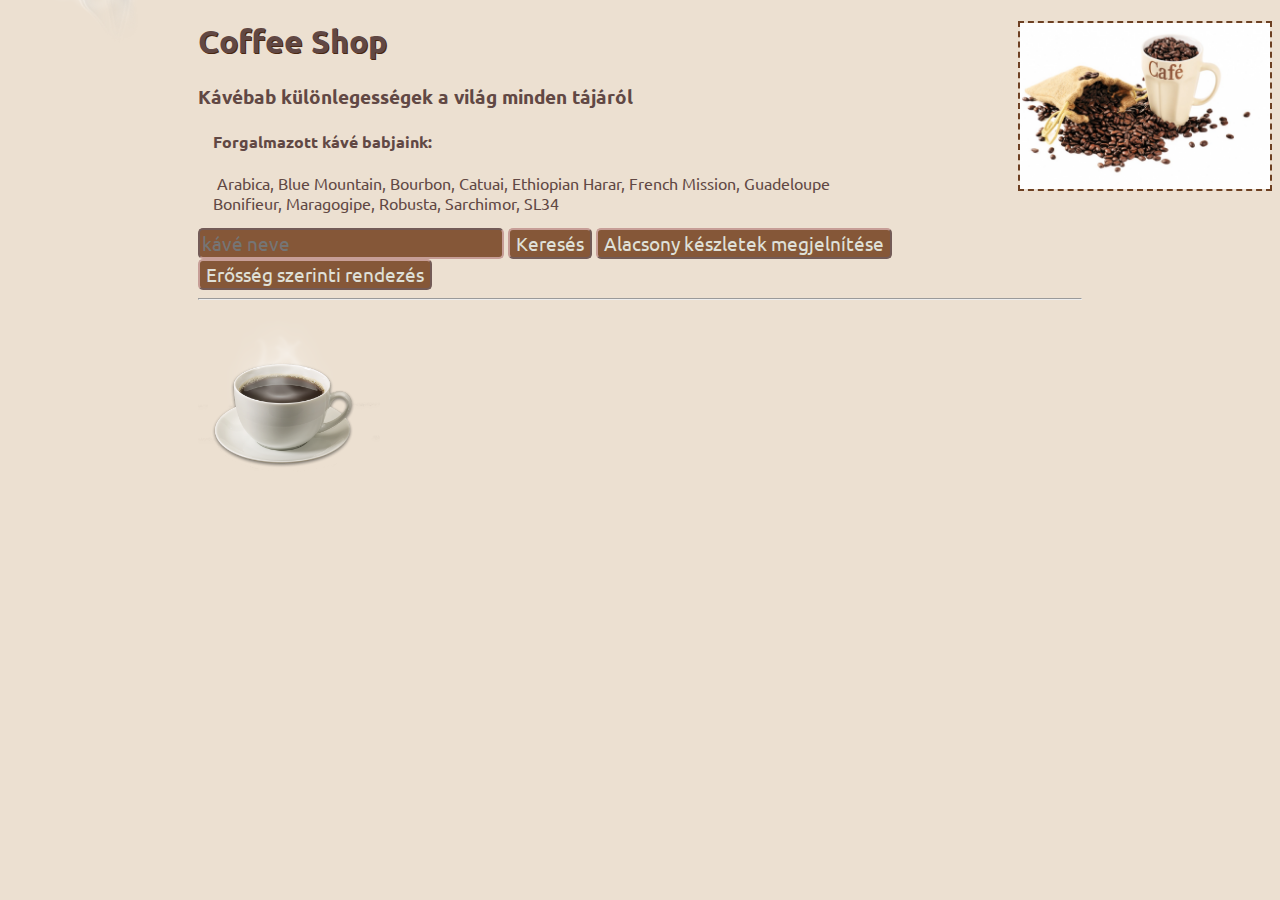
==== index.html @ 718f0cab "Rename 3.11_kavezo.html to index.html" ====
﻿<!DOCTYPE html>
<html>
<head>
	<meta charset="UTF-8">
	<title> </title>
<link type="text/css" rel="stylesheet" href="kavezo.css">
<link href="https://fonts.googleapis.com/css?family=Ubuntu:300i" rel="stylesheet">
</head>
<body>
<img src="beans.jpg" alt="beans" id="beans">

<div id="mainDiv">
	<h1> Coffee Shop<h1>
	<h3>Kávébab különlegességek a világ minden tájáról</h3>
	
	<div>
		<div id="StarterCoffeeList">
			<h4>Forgalmazott kávé babjaink:</h4>
			<span id="coffeeSpan"></span>
		</div>

		<span id="coffeeSpan"></span>
		<input type="text" placeholder="kávé neve" id="searchBox">
		<input type="button" value="Keresés" onclick="searchEngine()">
		
		<input type="button" value="Alacsony készletek megjelnítése" onclick="almostOutFunc()">
		<input type="button" value="Erősség szerinti rendezés" onclick="sotrSrtongnessFunc()">
		<hr>
		
		<div id="divLowStock">
		</div>
		
		<table>
			<thead>
				<tr id="Headers"></tr>
			</thead>
			<tbody id="foundRow">
			</tbody>
		</table>
	
		<div id="divStrongness" class="hiddenDiv">
			<span >
				<h5>Gyenge kávék:</h5>
					<ul id="weakUl">
					</ul>
			</span>
			<span >
				<h5>Közepes kávék:</h5>
					<ul id="mildUl">
					</ul>
			</span>
			<span >
				<h5>Erős kávék:</h5>
					<ul id="strongUl">
					</ul>
			</span>
		</div>
	</div>
</div>
<img src="steam3.png" alt="steam" id="steam">
<img src="cup.png" alt="cup" id="cup">

	<script type="text/javascript" src="kavezo.js">
	</script>
</body>
</html>
---- kavezo.css ----
﻿body{
	background-color:rgb(236,224,209);
	font-family: 'Ubuntu', sans-serif;
	color: rgb(97,72,68);
}
h1{
	text-shadow:1px 1px #492710;
		transition: all 5s;
	transition-timing-function: linear;
}
h1:hover{
	color:#db976d;
	text-shadow:1px 1px #492710;
	transition: all 2s;
	transition-timing-function: linear;
}

td, th{
	border: 1px solid #6d4022;
	border-radius: 5px;
	text-align:center;
	padding:3px;
}
tr:hover {
	background-color: #dbc1ac}

ul {
	list-style-image: url('CoffeeBeans.png');
}
table{
	width:35%;
	display:inline;
	display:inline;
	position: absolute;
	
}
input{
	font-family: 'Ubuntu', sans-serif;
	background-color:rgb(133,87,56);
	color:rgb(223,224,216);
	border-color:rgb(199,158,151);
	border-radius: 5px;
	font-size:120%;
	
}
.hiddenDiv{
	visibility:hidden;
}
.sortingSpan{
	visibility:visible;
	display:inline;
	width:350px;
}
#beans{
	float:right;
	width:250px;
	border: 2px solid #6d4022;
	border-style: dashed;
}
#cup{
	float:left;
	width:15%;
	position:absolute;
}
#steam{
	float:left;
	width:15%; 
	position:relative;
	animation-name:steaming;
	animation-duration:10s;
	top:-450px;
}
#StarterCoffeeList{
	margin:15px;
	
}
#mainDiv{
	margin:auto;
	width:70%;
	
	
}
#divLowStock{
	margin:15px 0;
	background-color:#dbc1ac;

}
#divStrongness{
	display:inline;
	position: absolute;
    right: 360px;
}

@keyframes steaming {
	0%{
		top:0;
	}
	1%{
		top:2px;
	}
	100%{
		top:-450px;
	}
}
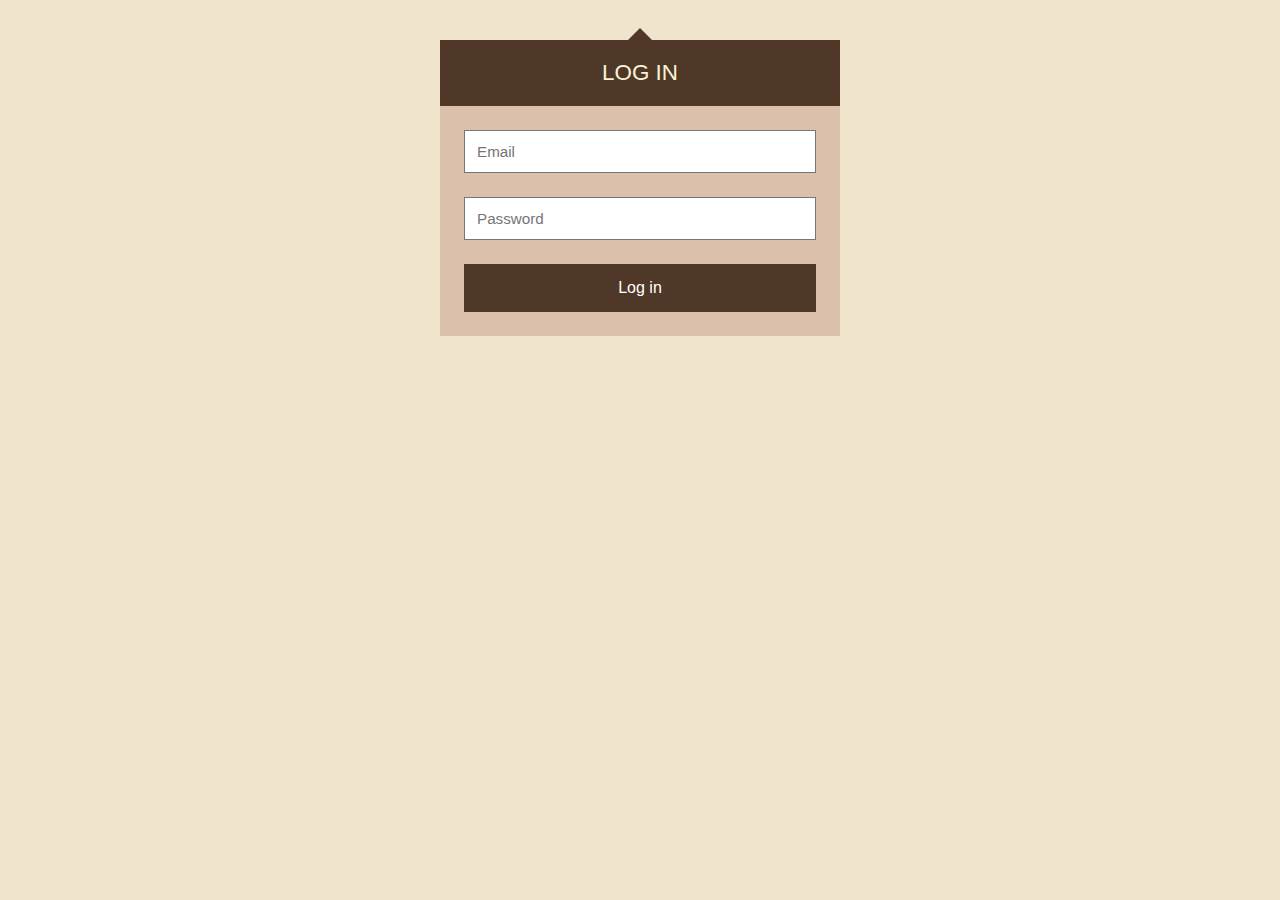
==== commit 3d28ab19: "Rename login.html to index.html" ====
--- a/index.html
+++ b/index.html
@@ -2,65 +2,31 @@
 <html>
 <head>
 	<meta charset="UTF-8">
-	<title> </title>
-<link type="text/css" rel="stylesheet" href="kavezo.css">
-<link href="https://fonts.googleapis.com/css?family=Ubuntu:300i" rel="stylesheet">
+	<title> Login</title>
+	<link type="text/css" rel="stylesheet" href="login.css">
 </head>
 <body>
-<img src="beans.jpg" alt="beans" id="beans">
 
-<div id="mainDiv">
-	<h1> Coffee Shop<h1>
-	<h3>Kávébab különlegességek a világ minden tájáról</h3>
-	
-	<div>
-		<div id="StarterCoffeeList">
-			<h4>Forgalmazott kávé babjaink:</h4>
-			<span id="coffeeSpan"></span>
-		</div>
+<div class="login">
+  
+  <div class="login-triangle">
+  </div>
+  <h2 class="login-header">Log in</h2>
+  
+  <form class="login-container" action="3.11_kavezo.html">
+    <p>
+      <input type="email" placeholder="Email">
+    </p>
+    <p>
+      <input type="password" placeholder="Password">
+    </p>
+    <p>
+      <input type="submit"  class="LoginBtn" value="Log in" /> 
+    </p>
+  </form>
+  </div>
 
-		<span id="coffeeSpan"></span>
-		<input type="text" placeholder="kávé neve" id="searchBox">
-		<input type="button" value="Keresés" onclick="searchEngine()">
-		
-		<input type="button" value="Alacsony készletek megjelnítése" onclick="almostOutFunc()">
-		<input type="button" value="Erősség szerinti rendezés" onclick="sotrSrtongnessFunc()">
-		<hr>
-		
-		<div id="divLowStock">
-		</div>
-		
-		<table>
-			<thead>
-				<tr id="Headers"></tr>
-			</thead>
-			<tbody id="foundRow">
-			</tbody>
-		</table>
-	
-		<div id="divStrongness" class="hiddenDiv">
-			<span >
-				<h5>Gyenge kávék:</h5>
-					<ul id="weakUl">
-					</ul>
-			</span>
-			<span >
-				<h5>Közepes kávék:</h5>
-					<ul id="mildUl">
-					</ul>
-			</span>
-			<span >
-				<h5>Erős kávék:</h5>
-					<ul id="strongUl">
-					</ul>
-			</span>
-		</div>
-	</div>
-</div>
-<img src="steam3.png" alt="steam" id="steam">
-<img src="cup.png" alt="cup" id="cup">
-
-	<script type="text/javascript" src="kavezo.js">
+	<script type="text/javascript">
 	</script>
 </body>
 </html>
--- a/login.css
+++ b/login.css
@@ -0,0 +1,68 @@
+﻿body{
+	 font-family: 'Ubuntu', sans-serif;
+	 background-color:	#f0e4cd;
+	
+}
+.login-container{
+  background-color:#dbc1ac;
+  padding:12px;
+  
+}
+.login{
+  width:400px;
+  margin:16px auto;
+  font-size:16px;
+}
+
+.LoginBtn{
+	background-color:rgb(79,56,40);
+	color:white;
+	border-color:transparent;
+	cursor:pointer;
+	width:100%;
+    border: none;
+    color: white;
+    padding: 15px 32px;
+    text-align: center;
+    text-decoration: none;
+    display:block;
+    font-size: 16px;
+}
+.login-triangle{
+  width:0;
+  margin-right:auto;
+  margin-left:auto;
+  border:solid 12px transparent;
+  border-bottom-color:#4f3828;
+}
+
+.login-header{
+  margin-top:0;
+  margin-bottom:0;
+  background:#4f3828;
+  padding:20px;
+  font-size:1.4em;
+  font-weight:normal;
+  text-align:center;
+  text-transform:uppercase;
+  color:#f7f3d3;
+}
+input{
+  box-sizing:border-box;
+  display:block;
+  width:100%;
+  border-width:1px;
+  border-style:solid;
+  padding:12px;
+  outline:0; /*az alap kék keretet leveszi fókuszkor*/
+  font-family:inherit;
+  font-size:0.95em;
+	
+}
+
+.login p{
+  margin-top:0;
+  margin-bottom:0;
+  padding:12px;
+}
+
